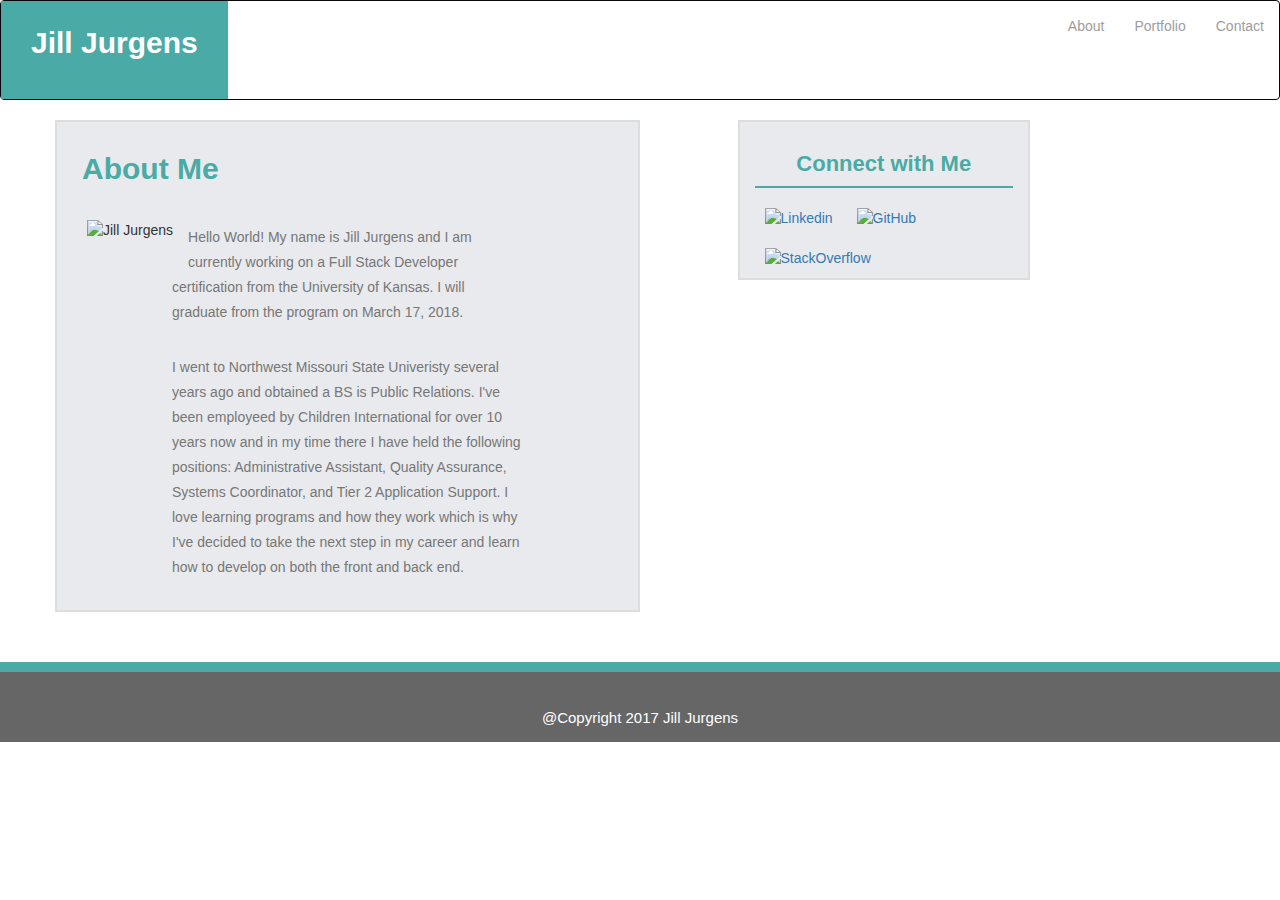
==== index.html @ 36e9c060 "all but portfolio page complete" ====
<!DOCTYPE html>
<html lang="en-us">
<head> 
	<meta charset="UTF-8">

	<title>Jill Jurgens</title>
	
	<link rel="stylesheet" type="text/css" href="./assets/css/reset.css">
	<link rel="stylesheet" href="https://maxcdn.bootstrapcdn.com/bootstrap/3.3.7/css/bootstrap.min.css">
	<link rel="stylesheet" type="text/css" href="./assets/css/style.css">
	
</head>

		<body>

		<!-- this is the top header -->
<nav class="navbar navbar-inverse" style="background-color:#ffffff;>
  <div class="container-fluid">
    <div class="navbar-header">
      <button type="button" class="navbar-toggle" data-toggle="collapse" data-target="#myNavbar" style= "background-color: #4aaaa5;>
        <span class="icon-bar"></span>
        <span class="icon-bar"></span>
        <span class="icon-bar"></span>                        
      </button>
      <a class="navbar-brand" href="#" style="color: white; background-color: #4aaaa5; font-size: 30px; height: 98px; font-weight: bolder; padding:32px 30px 0px 30px;">Jill Jurgens</a>
    </div>
    <div class="collapse navbar-collapse" id="myNavbar">
      <ul class="nav navbar-nav navbar-right">
 
          <a class="dropdown-toggle" data-toggle="dropdown" <span class="caret"></span></a>
          <ul class="dropdown-menu">
            <li><a href="#">about</a></li>
            <li><a href="#">portfolio</a></li>
            <li><a href="#">contact</a></li>
          </ul>
        </li>
        <li><a href="./">About</a></li>
        <li><a href="portfolio.html">Portfolio</a></li>
        <li><a href="contact.html">Contact</a></li>
      </ul>

      </ul>
    </div>
  </div>
</nav> 				
	 		
 			<!-- end of top header -->
			
 			<div class="container">
				<div class="row">
					<div class ="col-md-6 whitebackgroundwithborder">
						<h2>About Me</h2> 
						<img src="./assets/images/ProfilePic.jpg" alt="Jill Jurgens" style="float: left; margin: 15px; ">
						<p class="me">Hello World! My name is Jill Jurgens and I am currently working on a Full Stack Developer certification from the University of Kansas. I will graduate from the program on March 17, 2018.</p>
		 				<p class="me">I went to Northwest Missouri State Univeristy several years ago and obtained a BS is Public Relations. I've been employeed by Children International for over 10 years now and in my time there I have held the following positions: Administrative Assistant, Quality Assurance, Systems Coordinator, and Tier 2 Application Support. I love learning programs and how they work which is why I've decided to take the next step in my career and learn how to develop on both the front and back end.</p>
					</div>
					<!-- space between -->
					<div class="col-md-1"></div>

					<div class="col-md-3 whitebackgroundwithborder">
						<h3>Connect with Me</h3>		
				 		<a href="https://www.linkedin.com/in/jill-jurgens-853a9b122" target="_blank"><img class="connectimage" src ="./assets/images/Linkedin.png" alt="Linkedin"></a>
				 		<a href="https://github.com/jilljurgens" target="_blank"><img class="connectimage" src ="./assets/images/GitHub.png" alt="GitHub"></a>
				 		<a href="https://stackexchange.com/users/11723684/jjurgens" target="_blank"><img class="connectimage" src="./assets/images/StackOverflow.png" alt="StackOverflow"></a>	
					</div>			
				</div>
				</div>
				
			<div class="container-fluid">
				<div class="row">		
					<div class="col-md-12 Footer">@Copyright 2017 Jill Jurgens	
					</div>
				</div>
			</div>
				

		 			
	 		

		<script src="https://ajax.googleapis.com/ajax/libs/jquery/3.2.1/jquery.min.js"></script>
		<script src="https://maxcdn.bootstrapcdn.com/bootstrap/3.3.7/js/bootstrap.min.js"></script>
	</body>
</html>
---- assets/css/style.css ----
body{
	 background-image: url(../images/cork-wallet.png);
}

h2{
	color: #4aaaa5;
	font-size: 30px;
    font-weight: bolder;
    padding: 10px;
 /*   margin-left: : 50px;*/
}
h3{
	color: #4aaaa5;
	text-align: center;
	font-size: 22px;
    font-weight: bold;
    padding: 10px;
    border-bottom: 2px solid;
    
}
/*.header{
	height: 100px;
	background-color: #ffffff;
	border-bottom-color: #cccccc solid 2px;
}*/
/*.container-fluid {
	background-color: #ffffff;
}*/
/*.header{
	width: 100%;
	
	
	position: relative;
	top:0;
	border-bottom-color: #cccccc ;
	border-bottom-style: solid;
	border-bottom-width: 2px;
	
*/
}

/*.name {
	width: auto;
	height: auto;
	background-color: #4aaaa5;
	color: white;
	font-size: 30px;
	text-align: center;
	font-weight: bolder;
/*	padding: 15px;*/


}*/

.headerlinks{
	color: #777777;	
	font-family: 'Arial', 'Helvetica Neue', Helvetica, sans-serif;

  /*  float: right;*/
	/*background-color: #ffffff;*/


}
.middlebackground{
    background-image: url(../images/cork-wallet.png);
}
 



.whitebackgroundwithborder
{
    background-color: #e8eaed;
    border: 2px solid #dddddd;


}
/*.portfoliomiddlesection 
{
    clear: both;
    height: 900px;
    position: relative;
    top: 0px;
    background-image: url(../images/cork-wallet.png);
    background-color: #e8eaed;
    width: 100%;

}*/
.contentblock{
	background-color: #ffffff;
	margin-left: 100px;
	position: absolute;
	left: 150px;
	border: 2px solid #dddddd;
	margin-left: auto;
	top: 20px;

}
.me {
	font-family: 'Arial', 'Helvetica Neue', Helvetica, sans-serif;
	color: #777777;
    line-height: 25px;
    margin: 30px;
 	margin: 30px 100px 30px 100px;
}
.Footer{
	clear: both;
	width: 100%;
	height: 20px;
	background-color: #666666;
	color: white;
	bottom: 0px;
	text-align: center;
	padding: 35px;
	font-size: 15px;
	border-top: 10px solid #4aaaa5;
	margin-top: 50px;

}
#aboutme{
	border-bottom: 2px solid #dddddd;
	margin: 15px;
}
.connectimage{
	height: 70px;
	width: 70px;
	padding: 10px;
	
}
.connectwithme{
	height: 200px;
	width: 233px;
	background-color: #ffffff;
	position: absolute;
	right: 155px;
	border: 2px solid #dddddd;
	margin-right: auto;
	top: 20px;

}
.contacttblock{
	clear: both;
	height: 470px;
	width: 600px;
	background-color: #ffffff;
	margin-left: 100px;
	position: absolute;
	left: 150px;
	border: 2px solid #dddddd;
	margin-left: auto;
	top: 20px;

}

form {
	
	font-family: 'Arial', 'Helvetica Neue', Helvetica, sans-serif;
	color: #777777;
	margin-left: 20px;
}
.placeholder{
	height: 200px;
    width: 245px;
    padding: 10px 35px;
    float: left;
    margin: 15px;

}

.imgs {
    color: white;
    background-color: #4aaaa5;
    height: 30px;
    width: 175px;
    left: 50px;
    bottom: 40px;
    font-weight: bolder;
    position: absolute;
    text-align: center;
    font-size: 22px;

}
.picturewrap{
	position: relative;
	float: left;
}

#contactcontentblock{
	height: 510px;
}

#nameinput, #emailinput{
	height: 20px;
    width: 546px;
    border: 2px solid #dddddd;
    padding: 5px;
 

}
#messageinput{
	height: 150px;
    width: 556px;
    border: 2px solid #dddddd;

}
#submit{
	width: 120px;
	background-color: #4aaaa5;
	color: white;
/*	padding: 10px;
	margin-bottom: 10px;*/
}
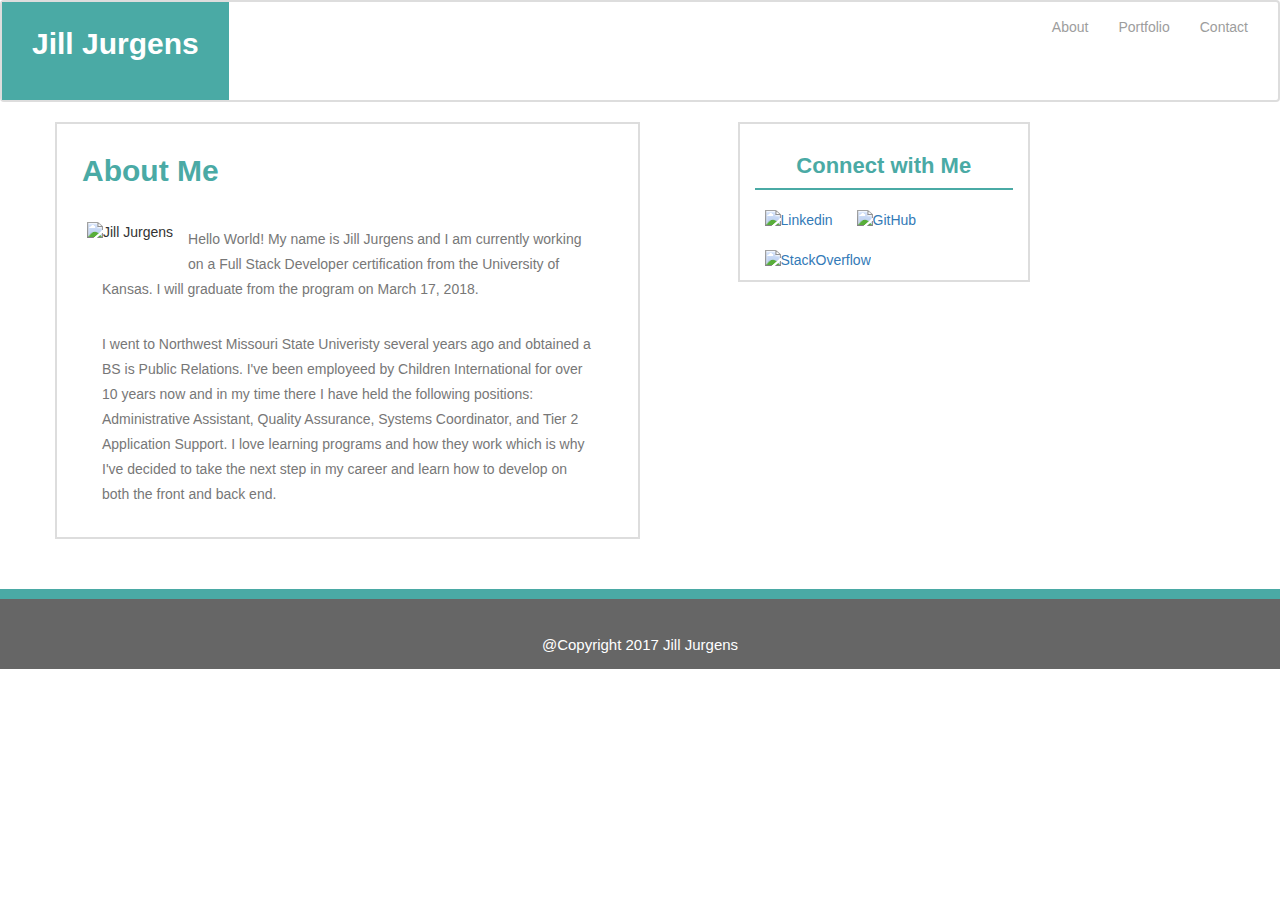
==== commit 816efd5f: "done" ====
--- a/index.html
+++ b/index.html
@@ -14,35 +14,35 @@
 		<body>
 
 		<!-- this is the top header -->
-<nav class="navbar navbar-inverse" style="background-color:#ffffff;>
-  <div class="container-fluid">
-    <div class="navbar-header">
-      <button type="button" class="navbar-toggle" data-toggle="collapse" data-target="#myNavbar" style= "background-color: #4aaaa5;>
-        <span class="icon-bar"></span>
-        <span class="icon-bar"></span>
-        <span class="icon-bar"></span>                        
-      </button>
-      <a class="navbar-brand" href="#" style="color: white; background-color: #4aaaa5; font-size: 30px; height: 98px; font-weight: bolder; padding:32px 30px 0px 30px;">Jill Jurgens</a>
-    </div>
-    <div class="collapse navbar-collapse" id="myNavbar">
-      <ul class="nav navbar-nav navbar-right">
- 
-          <a class="dropdown-toggle" data-toggle="dropdown" <span class="caret"></span></a>
-          <ul class="dropdown-menu">
-            <li><a href="#">about</a></li>
-            <li><a href="#">portfolio</a></li>
-            <li><a href="#">contact</a></li>
-          </ul>
-        </li>
-        <li><a href="./">About</a></li>
-        <li><a href="portfolio.html">Portfolio</a></li>
-        <li><a href="contact.html">Contact</a></li>
-      </ul>
+			<nav class="navbar navbar-inverse" style="background-color:#ffffff; border: 2px solid #dddddd">
+			  <div class="container-fluid">
+			    <div class="navbar-header">
+			      <button type="button" class="navbar-toggle" data-toggle="collapse" data-target="#myNavbar" style= "background-color: #4aaaa5;">
+			        <span class="icon-bar"></span>
+			        <span class="icon-bar"></span>
+			        <span class="icon-bar"></span>                        
+			      </button>
+			      <a class="navbar-brand" href="index.html" style="color: white; background-color: #4aaaa5; font-size: 30px; height: 98px; font-weight: bolder; padding:32px 30px 0px 30px; ">Jill Jurgens</a>
+			    </div>
+			    <div class="collapse navbar-collapse" id="myNavbar">
+			      <ul class="nav navbar-nav navbar-right">
+			 
+			          <a class="dropdown-toggle" data-toggle="dropdown" <span class="caret"></span></a>
+			          <ul class="dropdown-menu">
+			            <li><a href="index.html">about</a></li>
+			            <li><a href="portfolio.html">portfolio</a></li>
+			            <li><a href="contact.html">contact</a></li>
+			          </ul>
+			        </li>
+			        <li><a href="index.html">About</a></li>
+			        <li><a href="portfolio.html">Portfolio</a></li>
+			        <li><a href="contact.html">Contact</a></li>
+			      </ul>
 
-      </ul>
-    </div>
-  </div>
-</nav> 				
+			      </ul>
+			    </div>
+			  </div>
+			</nav> 				
 	 		
  			<!-- end of top header -->
 			
--- a/assets/css/style.css
+++ b/assets/css/style.css
@@ -2,12 +2,17 @@
 	 background-image: url(../images/cork-wallet.png);
 }
 
+/*I can't get the hover to work. I don't want them white, as you can't see them.*/
+a:hover{
+	color: #777777
+
+}
 h2{
 	color: #4aaaa5;
 	font-size: 30px;
     font-weight: bolder;
     padding: 10px;
- /*   margin-left: : 50px;*/
+
 }
 h3{
 	color: #4aaaa5;
@@ -18,46 +23,11 @@
     border-bottom: 2px solid;
     
 }
-/*.header{
-	height: 100px;
-	background-color: #ffffff;
-	border-bottom-color: #cccccc solid 2px;
-}*/
-/*.container-fluid {
-	background-color: #ffffff;
-}*/
-/*.header{
-	width: 100%;
-	
-	
-	position: relative;
-	top:0;
-	border-bottom-color: #cccccc ;
-	border-bottom-style: solid;
-	border-bottom-width: 2px;
-	
-*/
-}
 
-/*.name {
-	width: auto;
-	height: auto;
-	background-color: #4aaaa5;
-	color: white;
-	font-size: 30px;
-	text-align: center;
-	font-weight: bolder;
-/*	padding: 15px;*/
-
-
-}*/
 
 .headerlinks{
 	color: #777777;	
 	font-family: 'Arial', 'Helvetica Neue', Helvetica, sans-serif;
-
-  /*  float: right;*/
-	/*background-color: #ffffff;*/
 
 
 }
@@ -66,13 +36,10 @@
 }
  
 
-
-
 .whitebackgroundwithborder
 {
-    background-color: #e8eaed;
+    background-color: #ffffff;
     border: 2px solid #dddddd;
-
 
 }
 /*.portfoliomiddlesection 
@@ -101,7 +68,7 @@
 	color: #777777;
     line-height: 25px;
     margin: 30px;
- 	margin: 30px 100px 30px 100px;
+ 	
 }
 .Footer{
 	clear: both;
@@ -127,7 +94,7 @@
 	padding: 10px;
 	
 }
-.connectwithme{
+/*.connectwithme{
 	height: 200px;
 	width: 233px;
 	background-color: #ffffff;
@@ -137,8 +104,8 @@
 	margin-right: auto;
 	top: 20px;
 
-}
-.contacttblock{
+}*/
+/*.contacttblock{
 	clear: both;
 	height: 470px;
 	width: 600px;
@@ -150,7 +117,7 @@
 	margin-left: auto;
 	top: 20px;
 
-}
+}*/
 
 form {
 	
@@ -185,9 +152,9 @@
 	float: left;
 }
 
-#contactcontentblock{
+/*#contactcontentblock{
 	height: 510px;
-}
+}*/
 
 #nameinput, #emailinput{
 	height: 20px;
@@ -207,8 +174,8 @@
 	width: 120px;
 	background-color: #4aaaa5;
 	color: white;
-/*	padding: 10px;
-	margin-bottom: 10px;*/
+	margin-bottom: 10px;
+
 }
 
 
